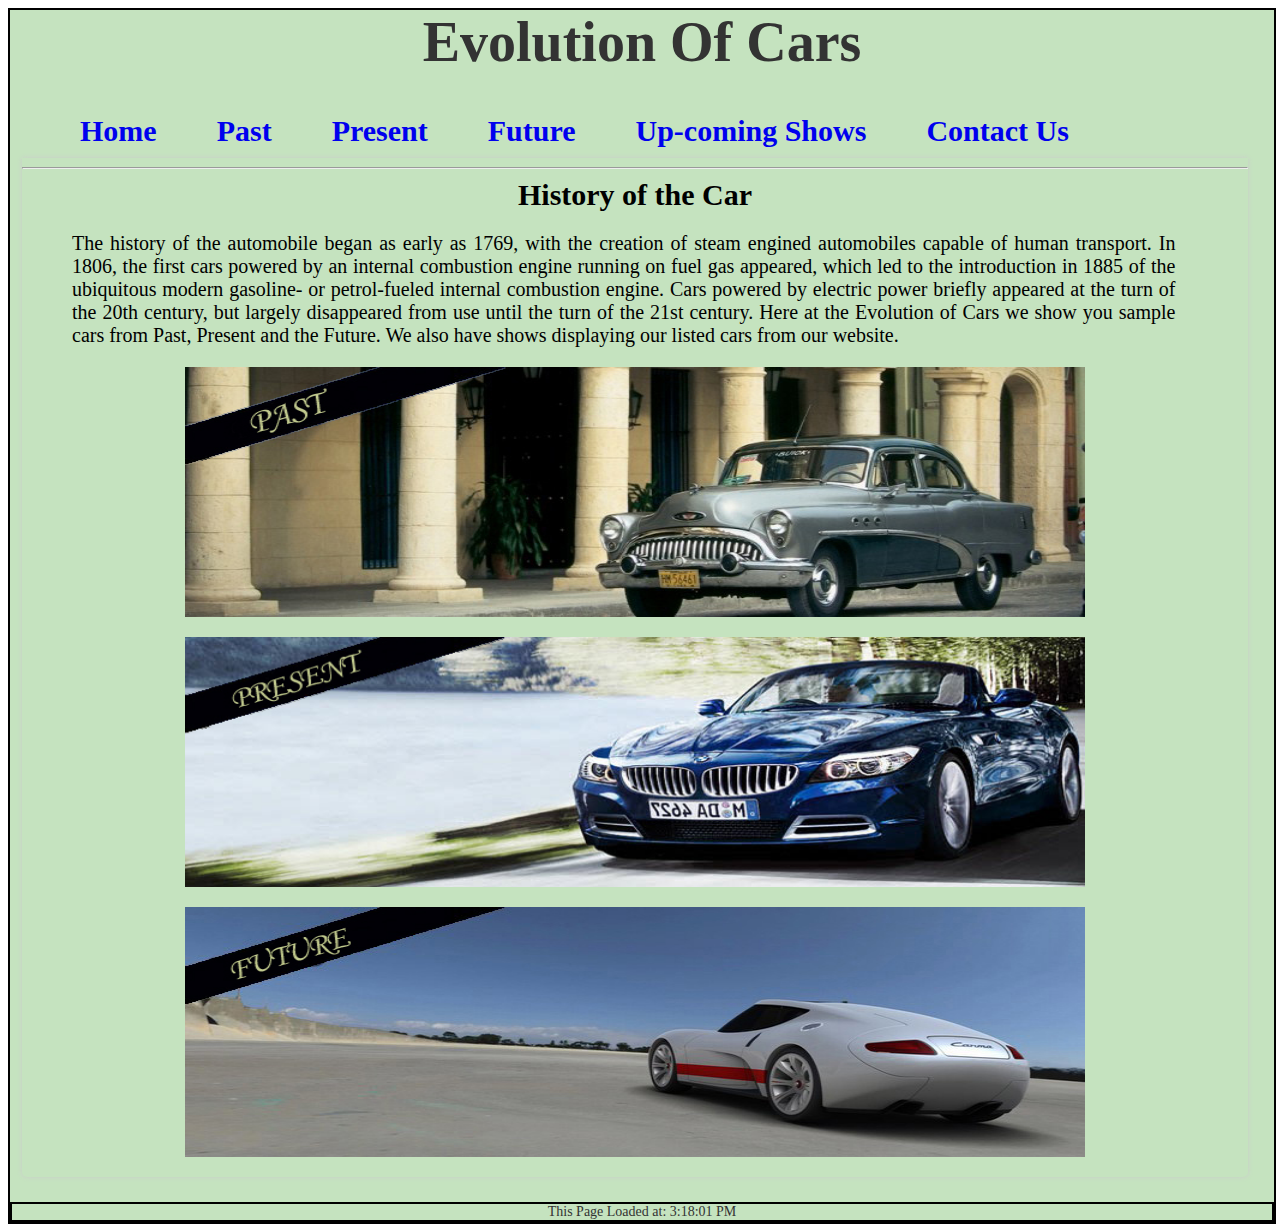
==== carSite/index.html @ 208127a2 "Add files via upload" ====
<!DOCTYPE html PUBLIC "-//W3C//DTD XHTML 1.0 Strict//EN" "http://www.w3.org/TR/xhtml1/DTD/xhtml1-strict.dtd">

<html xmlns="http://www.w3.org/199/xhtml">
	<head>
		<meta http-equiv="Content-Type" content="text/html;charset=utf-8" />
		<title>
			Evolution of Cars
		</title>
		<link href="style.css" rel="stylesheet" type="text/css" />
		<script type="text/javascript" src="JavaScript.js"></script>
	</head>
	<body onload="init()">
		<div id="mainContent">
			<div id="header">
				<h1>
					Evolution Of Cars
				</h1>
			</div>
			<div id="buttonMenu">
				<ul class="buttons">
					<li><a href="index.html">Home </a></li>
					<li><a href="past.html">Past </a></li>
					<li><a href="present.html">Present </a></li>
					<li><a href="future.html">Future </a></li>
					<li><a href="show.html">Up-coming Shows </a></li>
					<li><a href="contactUs.html">Contact Us</a></li>
				</ul>
			</div>
			<div id="content">
				<hr />
				<h2 class="pageHeading">
					History of the Car
				</h2>
				<p id="info">
					The history of the automobile began as early as 1769, with the creation of steam engined automobiles capable
					of human transport. In 1806, the first cars powered by an internal combustion engine running on fuel gas
					appeared, which led to the introduction in 1885 of the ubiquitous modern gasoline- or petrol-fueled
					internal combustion engine. Cars powered by electric power briefly appeared at the turn of the 20th century,
					but largely disappeared from use until the turn of the 21st century. Here at the Evolution of Cars we show you sample cars
					from Past, Present and the Future. We also have shows displaying our listed cars from our website.
				</p>
				<p>
					<a href="past.html">
						<img class="indexPicture" src="images\CarPast.jpg" alt="Car from the Past"/>
					</a>
				</p>
				<p>
					<a href="present.html">
						<img class="indexPicture" src="images\CarPresent.jpg" alt="Car from the Past"/>
					</a>
				</p>
				<p>
					<a href="future.html">
						<img class="indexPicture" src="images\CarFuture.jpg" alt="Car from the Past"/>
					</a>
				</p>
			</div>
			<div id="footer" >
				This Page Loaded at: <label id="timeDate"></label>
			</div>
		</div>
	</body>
</html>
---- carSite/style.css ----
#lightbox
{
	position:fixed; /* keeps the lightbox window in the current viewport */
	top:0; 
	left:0; 
	width:100%; 
	height:100%; 
	background:url(overlay.png) repeat; 
	text-align:center;
}

#lightbox p
{
	text-align:right; 
	color:#fff; 
	margin-right:20px; 
	font-size:12px; 
}

#lightbox img
{
	box-shadow:0 0 25px #111;
	-webkit-box-shadow:0 0 25px #111;
	-moz-box-shadow:0 0 25px #111;
	max-width:940px;
	width: 750px;
	height: 500px;
	margin-top: 80px;
}

.showPics
{
	width: 500px;
	height: 110px;
}

#showRight
{
	float: left;
	width: 45%;
}

#showLeft
{
	margin-left: 25px;
	float: left;
	width: 45%;
}

.carPictureLeft
{
	margin-left: 25px;
	margin-right: 25px;
	width: 400px;
	height: 250px;
	float: left;
	clear: bottom;
	border: 1px solid #333;
	box-shadow: 10px 10px 5px #888;
	moz-box-shadow: 10px 10px 5px #888;
	webkit-box-shadow: 10px 10px 5px #888;
}

.carPictureRight
{
	margin-right: 25px;
	margin-left: 25px;
	width: 400px;
	height: 250px;
	float: right;
	clear: bottom;
	border: 1px solid #333;
	box-shadow: 10px 10px 5px #888;
	moz-box-shadow: 10px 10px 5px #888;
	webkit-box-shadow: 10px 10px 5px #888;
}

#printButton
{
	color: Black;
	width: 80px;
}

#nextShow
{
	color: Red;
}

#dateTime
{
	font-weight: bold;
}

a:visited
{
	color: Black;
}

#clear
{
	clear: both;
	position: relative;
}

#buttonMenu
{
	margin: 0;
}

.carHeading
{
	text-align: center;
	color: Blue;
}

#mainContent
{
	width: 100%;
	color: #333;
	border: 2px solid black;
	font-size: 14px;
	background-color: #C5E3BF;
	clear: both;
}

#header
{
	font-family: Bradley Hand ITC;
	font-size: 28px;

}

#header h1
{
	padding: 0;
	margin: 0;
	text-align: center;
}

#body
{
	border: 2px solid black;
}

#footer
{
	clear: both;
	margin: 0px;
	border: 2px solid black;
	text-align: center;
	padding 15px;
}

#content
{
	color: black;
	float: left;
	font-size: 18px;
	width: 97%;
	text-align: justify;
	margin-left: 12px;
	margin-bottom: 25px;
	-moz-border-radius:0 0 5px 5px;
	-webkit-border-radius: 0 0 5px 5px;
	-moz-box-shadow:0 0 5px #ccc;
	-webkit-box-shadow:0 0 5px #ccc;
}

#info
{
	position: realtive;
	text-align: justify;
	width: 90%;
	margin-left: 50px;
}

.buttons
{
    list-style-type: none;
	font-family: Bradley Hand ITC;
	font-size: 30px;
	font-weight: bold;
}

.buttons li
{
	float: left;
	padding:0em;
	padding: 10px 30px;
}

.buttons li a
{
   	text-decoration: none;
	font-size: 30px;

}

.buttons li a:hover
{
	color: #fff;
	font-size: 30px;
}

p
{
	width: 100%;
	font-family: Bell MT;
	font-size: 20px;
	clear: both;
}

h2
{
	margin: 0 0 .5em 0;
	font-family: Bradley Hand ITC;
	font-size: 30px;
}

.pageHeading
{
	text-align: center;
}

.indexPicture
{
	width: 900px;
	height: 250px;
	display: block;
	margin-left: auto;
	margin-right: auto;
}

#contactUs
{
	margin-left: 140px;
}

#map
{
	float: right;
}
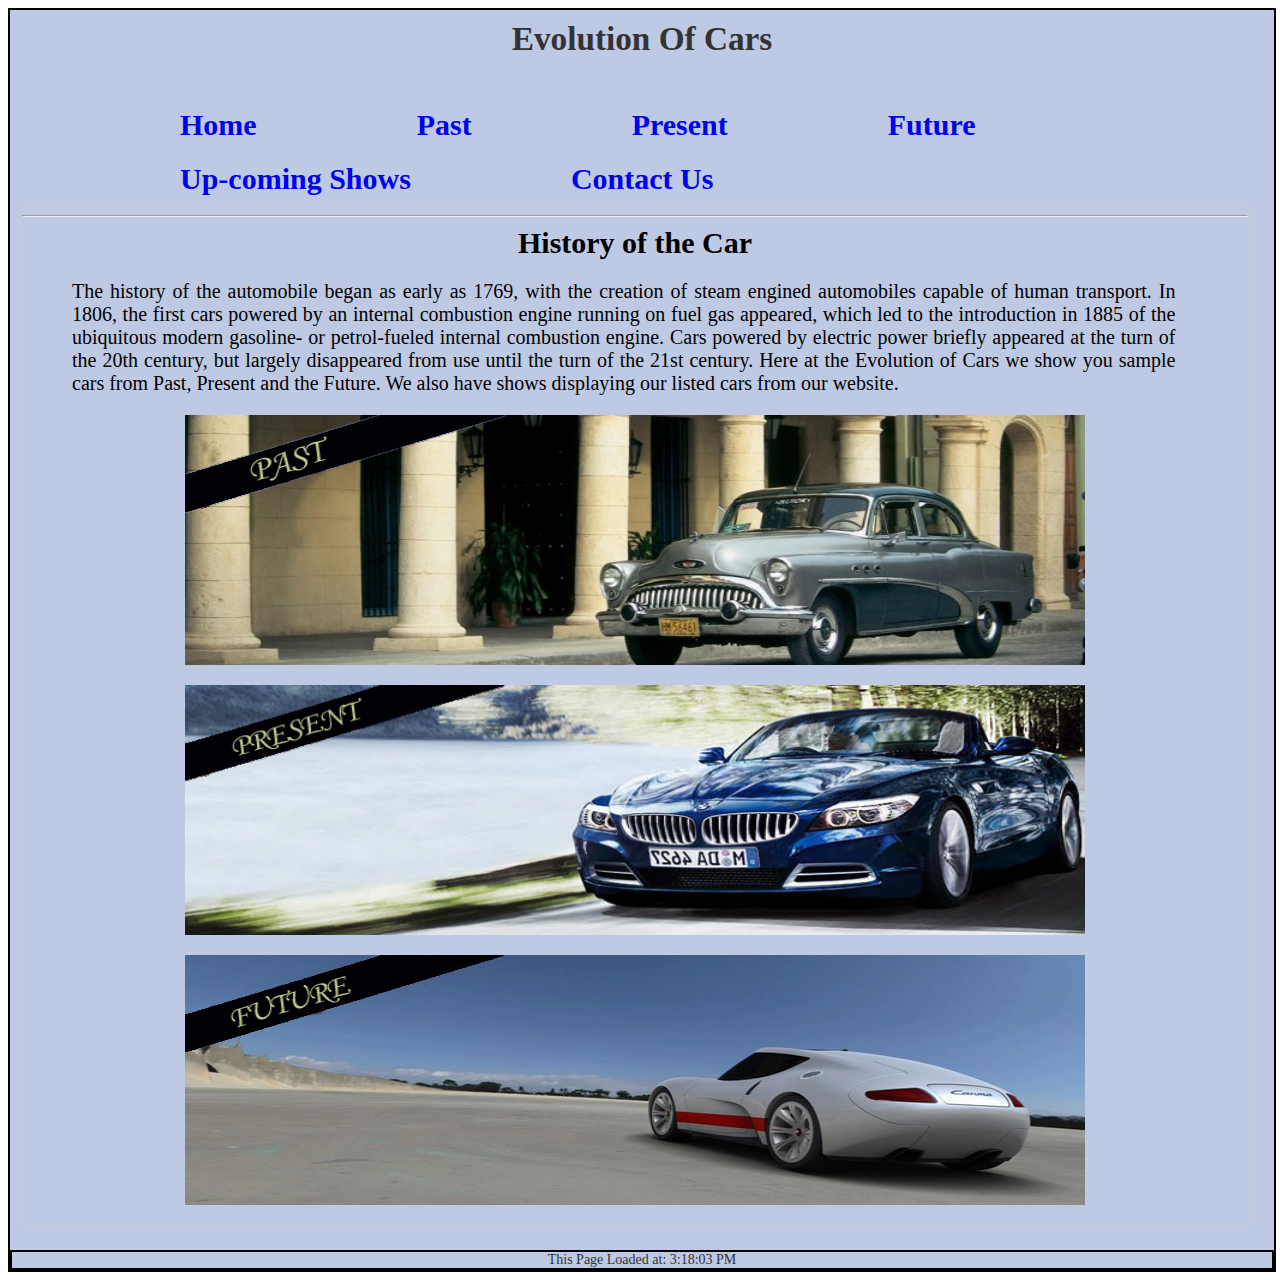
==== commit fe19f895: "Add files via upload" ====
--- a/carSite/index.html
+++ b/carSite/index.html
@@ -1,8 +1,8 @@
-<!DOCTYPE html PUBLIC "-//W3C//DTD XHTML 1.0 Strict//EN" "http://www.w3.org/TR/xhtml1/DTD/xhtml1-strict.dtd">
+<!DOCTYPE html>
 
 <html xmlns="http://www.w3.org/199/xhtml">
 	<head>
-		<meta http-equiv="Content-Type" content="text/html;charset=utf-8" />
+		<meta charset="UTF-8">
 		<title>
 			Evolution of Cars
 		</title>
@@ -12,9 +12,9 @@
 	<body onload="init()">
 		<div id="mainContent">
 			<div id="header">
-				<h1>
+				<h2>
 					Evolution Of Cars
-				</h1>
+				</h2>
 			</div>
 			<div id="buttonMenu">
 				<ul class="buttons">
--- a/carSite/style.css
+++ b/carSite/style.css
@@ -1,3 +1,19 @@
+/* TABLET MODE*/
+@media only screen and (max-width: 750px) {
+    #mainContent
+	{
+        background-color: lightblue;
+    }
+}
+
+#header
+{
+	font-family: Bradley Hand ITC;
+	font-size: 28px;
+
+}
+
+
 #lightbox
 {
 	position:fixed; /* keeps the lightbox window in the current viewport */
@@ -119,20 +135,15 @@
 	color: #333;
 	border: 2px solid black;
 	font-size: 14px;
-	background-color: #C5E3BF;
-	clear: both;
-}
-
-#header
-{
-	font-family: Bradley Hand ITC;
-	font-size: 28px;
-
-}
-
-#header h1
-{
-	padding: 0;
+	background-color: #BECAE4  ;
+	clear: both;
+}
+
+
+#header h2
+{
+	font-size: 2.6vw;
+	padding: 10px;
 	margin: 0;
 	text-align: center;
 }
@@ -187,13 +198,14 @@
 	float: left;
 	padding:0em;
 	padding: 10px 30px;
+	margin-left: 100px;
 }
 
 .buttons li a
 {
    	text-decoration: none;
 	font-size: 30px;
-
+	text-align: center;
 }
 
 .buttons li a:hover
